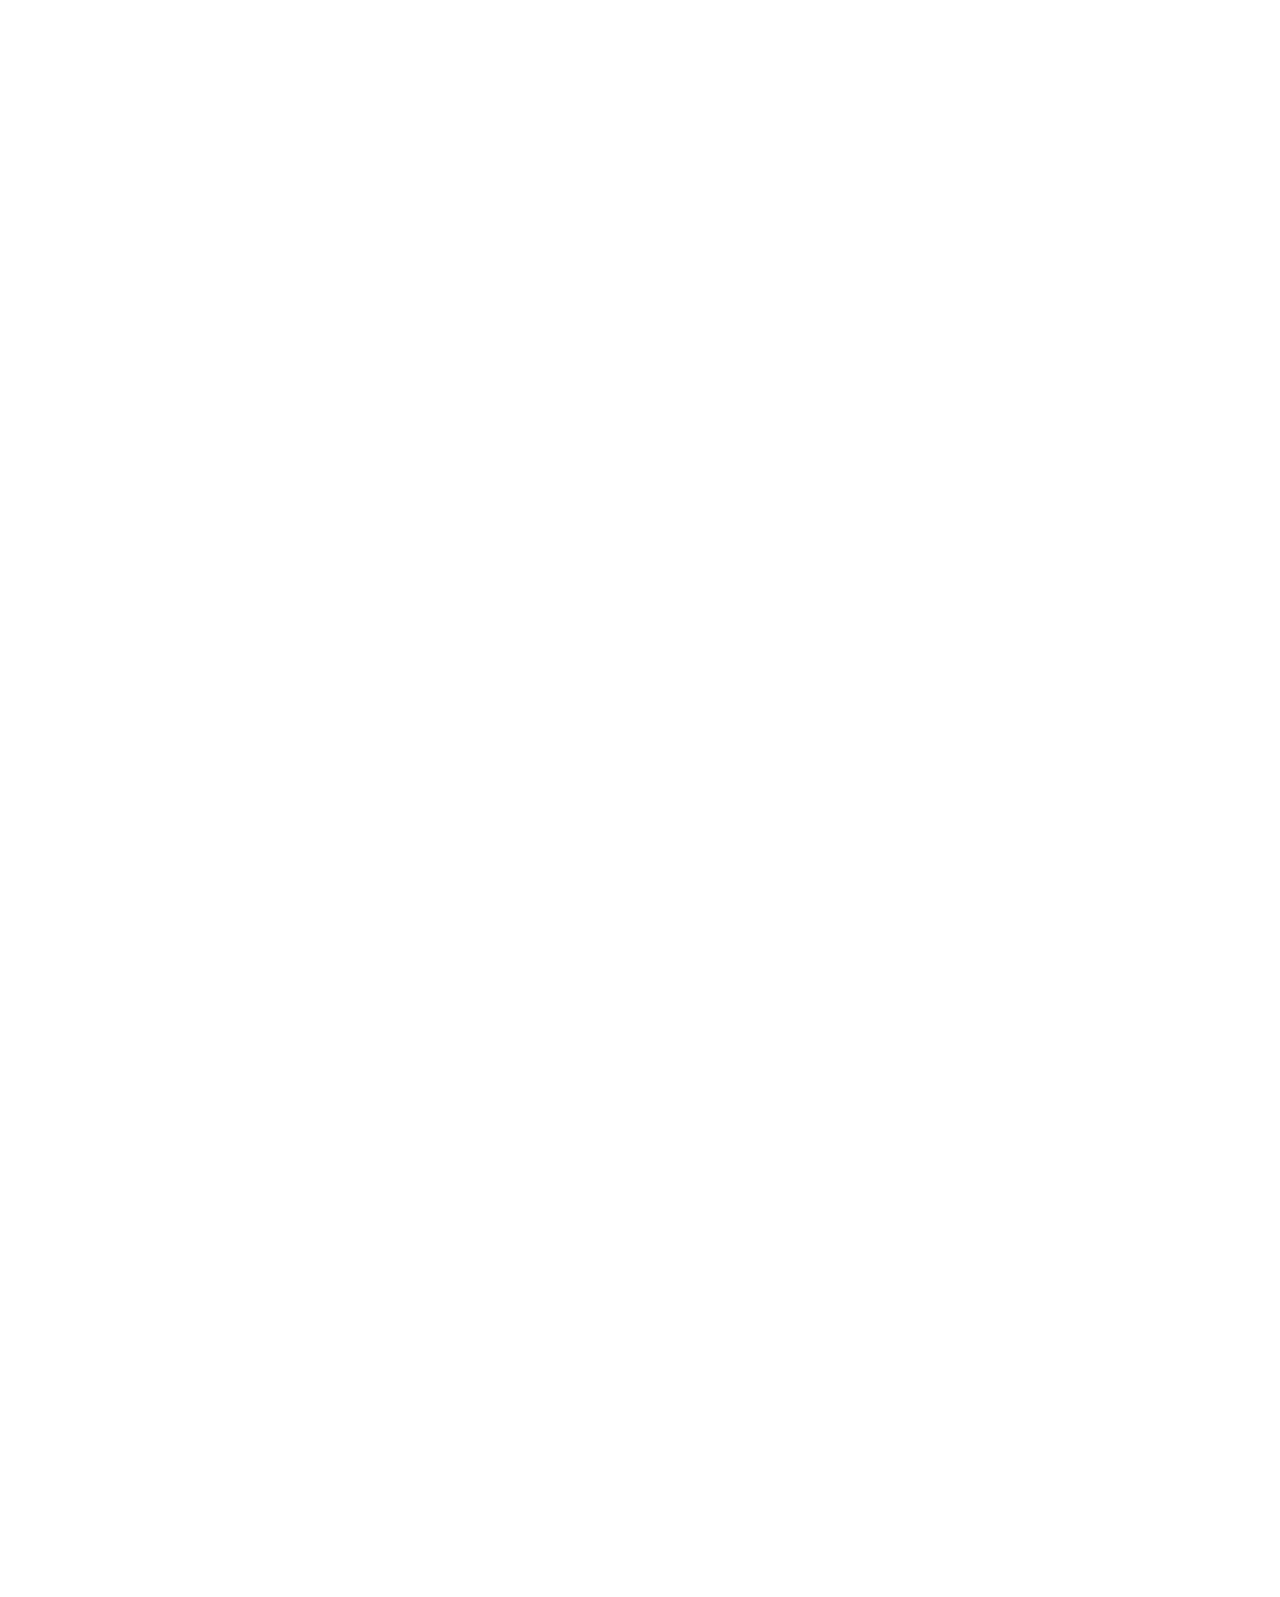
==== Confirmar.html @ fd49e97c "1" ====
<!DOCTYPE html>
<html lang="pt-br">
<head>
    <meta charset="UTF-8">
    <meta name="viewport" content="width=device-width, initial-scale=1.0">
    <title>Document</title>
</head>
<body>
    <iframe
        src="https://docs.google.com/forms/d/e/1FAIpQLScUoEuZPdoTDVjdcX9WLDYQV6oQa55Vv-N0feau76IR2UhChA/viewform?embedded=true"
        width="640" height="1577" frameborder="0" marginheight="0" marginwidth="0">Carregando…</iframe>
</body>
</html>
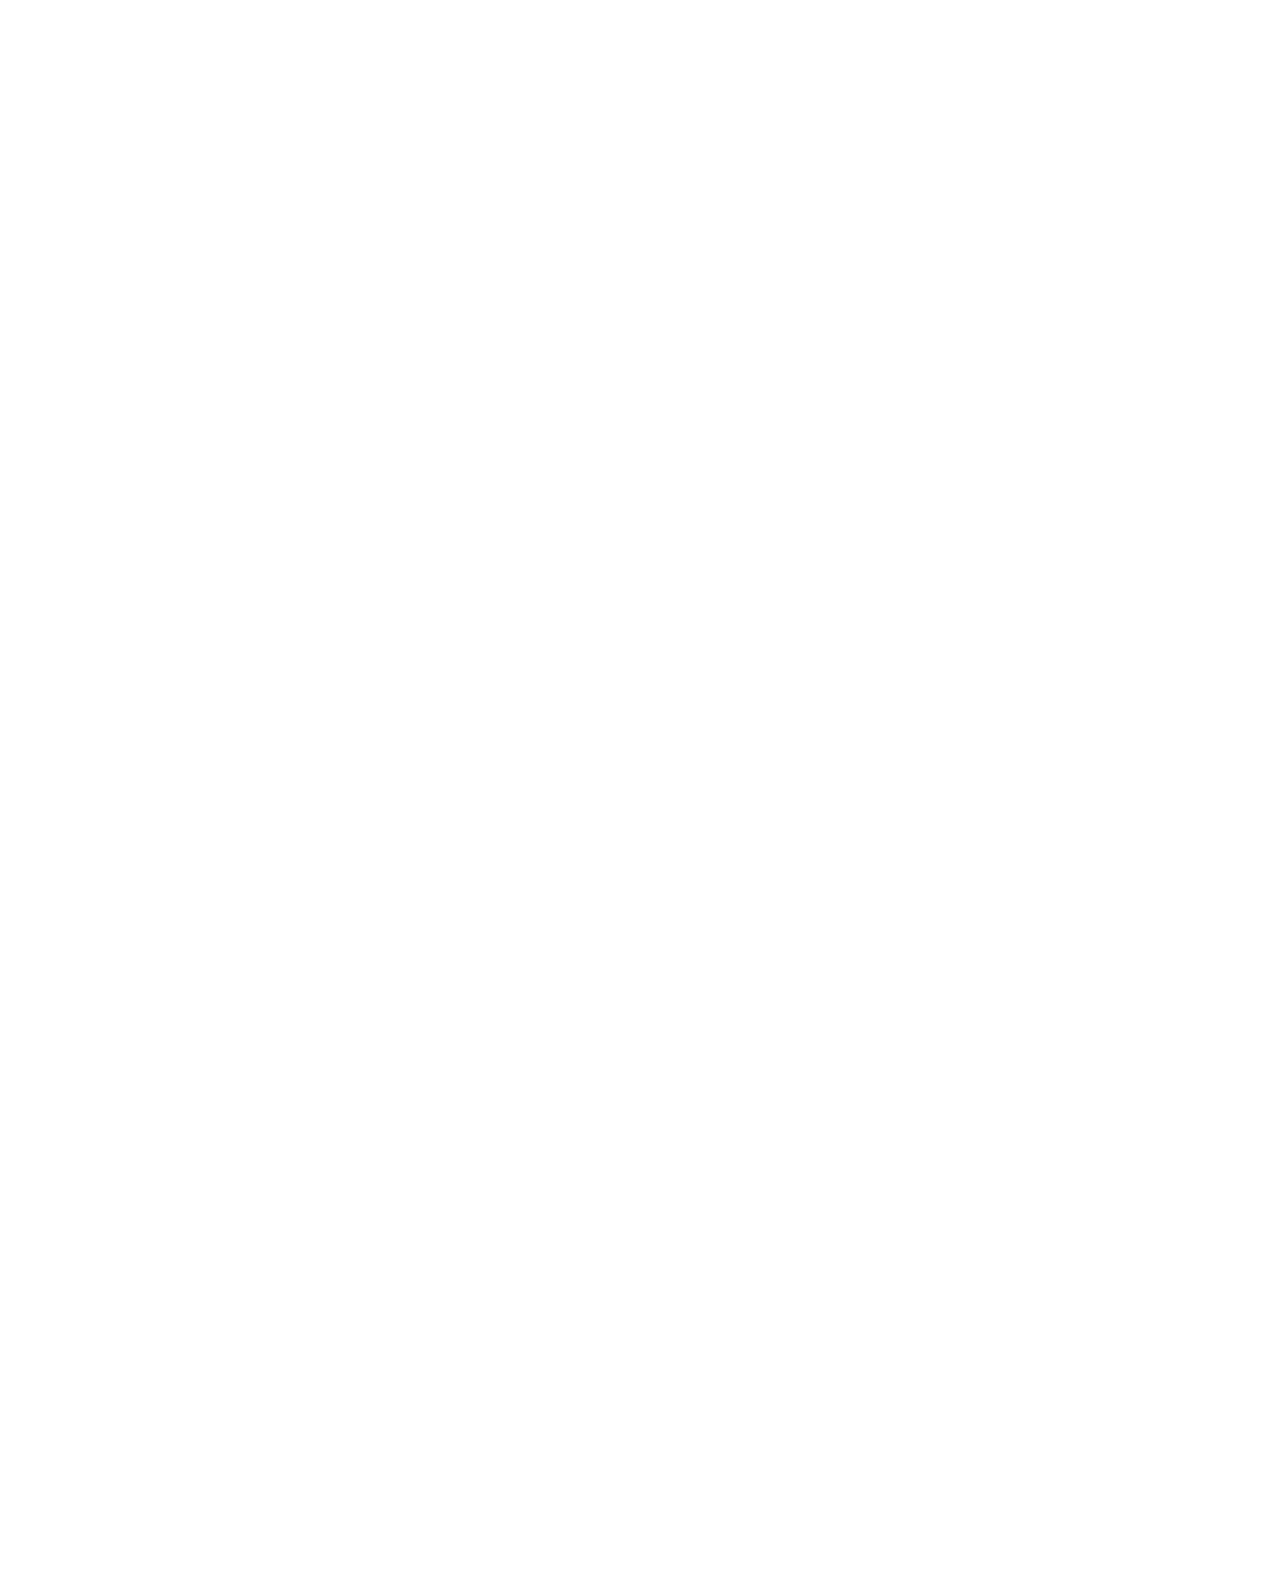
==== commit bc264292: "1" ====
--- a/Confirmar.html
+++ b/Confirmar.html
@@ -4,10 +4,11 @@
     <meta charset="UTF-8">
     <meta name="viewport" content="width=device-width, initial-scale=1.0">
     <title>Document</title>
+    <link rel="stylesheet" href="form.css">
 </head>
 <body>
-    <iframe
-        src="https://docs.google.com/forms/d/e/1FAIpQLScUoEuZPdoTDVjdcX9WLDYQV6oQa55Vv-N0feau76IR2UhChA/viewform?embedded=true"
-        width="640" height="1577" frameborder="0" marginheight="0" marginwidth="0">Carregando…</iframe>
+    <section>
+        <iframe src="https://docs.google.com/forms/d/e/1FAIpQLScUoEuZPdoTDVjdcX9WLDYQV6oQa55Vv-N0feau76IR2UhChA/viewform?embedded=true" width="640" height="1577" frameborder="0" marginheight="0" marginwidth="0">Carregando…</iframe>
+    </section>
 </body>
 </html>
--- a/form.css
+++ b/form.css
@@ -0,0 +1,13 @@
+* {
+    box-sizing: border-box;
+    margin: 0;
+    padding: 0;
+}
+
+section {
+    display: flex;
+    justify-content: center;
+    align-items: center;
+    width: 100%;
+    min-height: 100vh;
+}
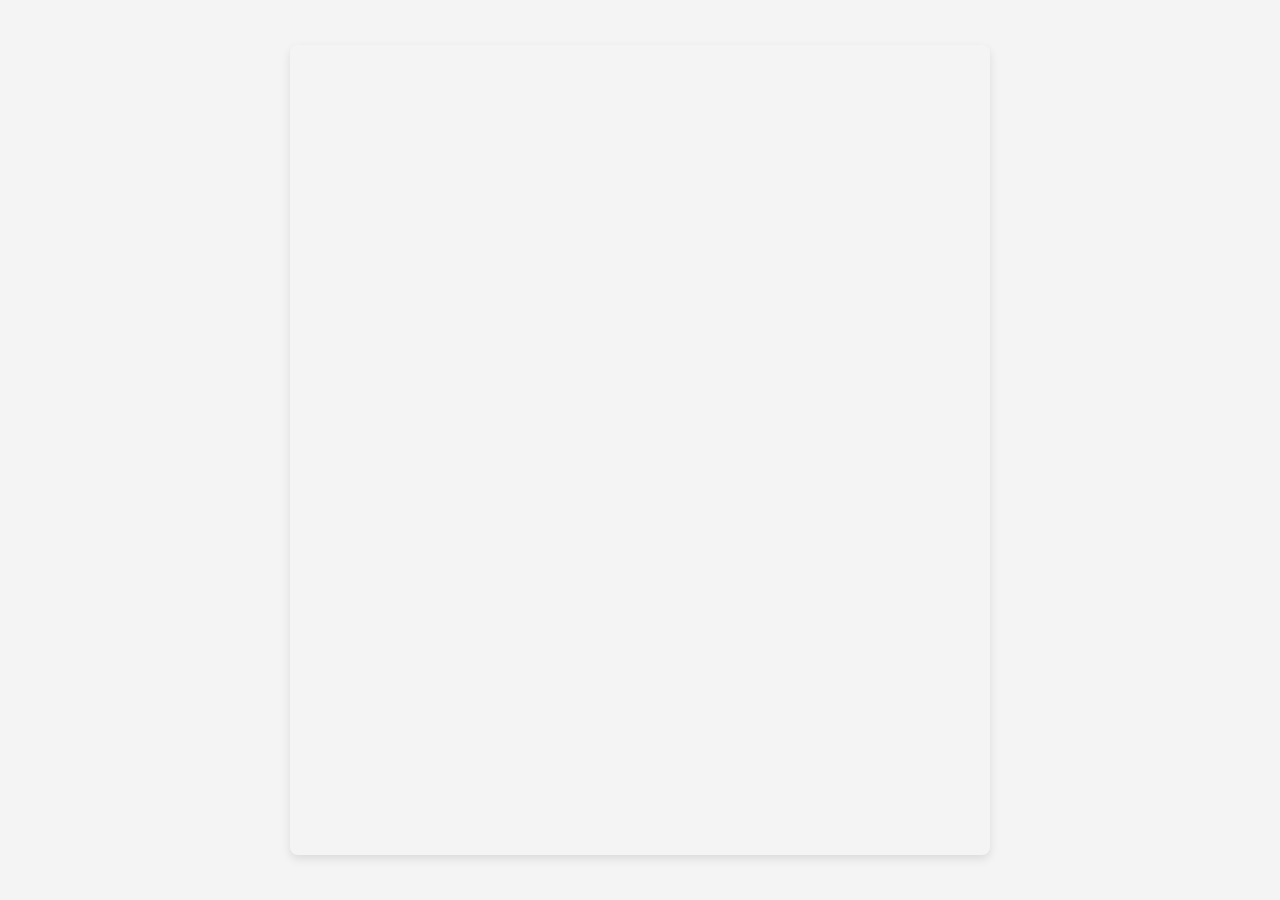
==== commit 2984bf5b: "12" ====
--- a/Confirmar.html
+++ b/Confirmar.html
@@ -1,14 +1,20 @@
 <!DOCTYPE html>
 <html lang="pt-br">
+
 <head>
     <meta charset="UTF-8">
     <meta name="viewport" content="width=device-width, initial-scale=1.0">
-    <title>Document</title>
+    <title>Confirmar presença</title>
     <link rel="stylesheet" href="form.css">
+    <link rel="shortcut icon" href="imagem/favicon.png" type="image/x-icon">
 </head>
+
 <body>
-    <section>
-        <iframe src="https://docs.google.com/forms/d/e/1FAIpQLScUoEuZPdoTDVjdcX9WLDYQV6oQa55Vv-N0feau76IR2UhChA/viewform?embedded=true" width="640" height="1577" frameborder="0" marginheight="0" marginwidth="0">Carregando…</iframe>
-    </section>
+    <main class="container-form">
+        <iframe
+            src="https://docs.google.com/forms/d/e/1FAIpQLScUoEuZPdoTDVjdcX9WLDYQV6oQa55Vv-N0feau76IR2UhChA/viewform?embedded=true"
+            frameborder="0" marginheight="0" marginwidth="0">Carregando…</iframe>
+    </main>
 </body>
+
 </html>
--- a/form.css
+++ b/form.css
@@ -4,10 +4,27 @@
     padding: 0;
 }
 
-section {
+body {
+    background-color: #f4f4f4;
+    font-family: Arial, sans-serif;
+    min-height: 100vh;
+}
+
+.container-form {
     display: flex;
     justify-content: center;
     align-items: center;
     width: 100%;
     min-height: 100vh;
+    padding: 20px 10px;
+}
+
+iframe {
+    width: 100%;
+    max-width: 700px;
+    height: 90vh;
+    min-height: 600px;
+    border: none;
+    border-radius: 8px;
+    box-shadow: 0 4px 10px rgba(0, 0, 0, 0.1);
 }
